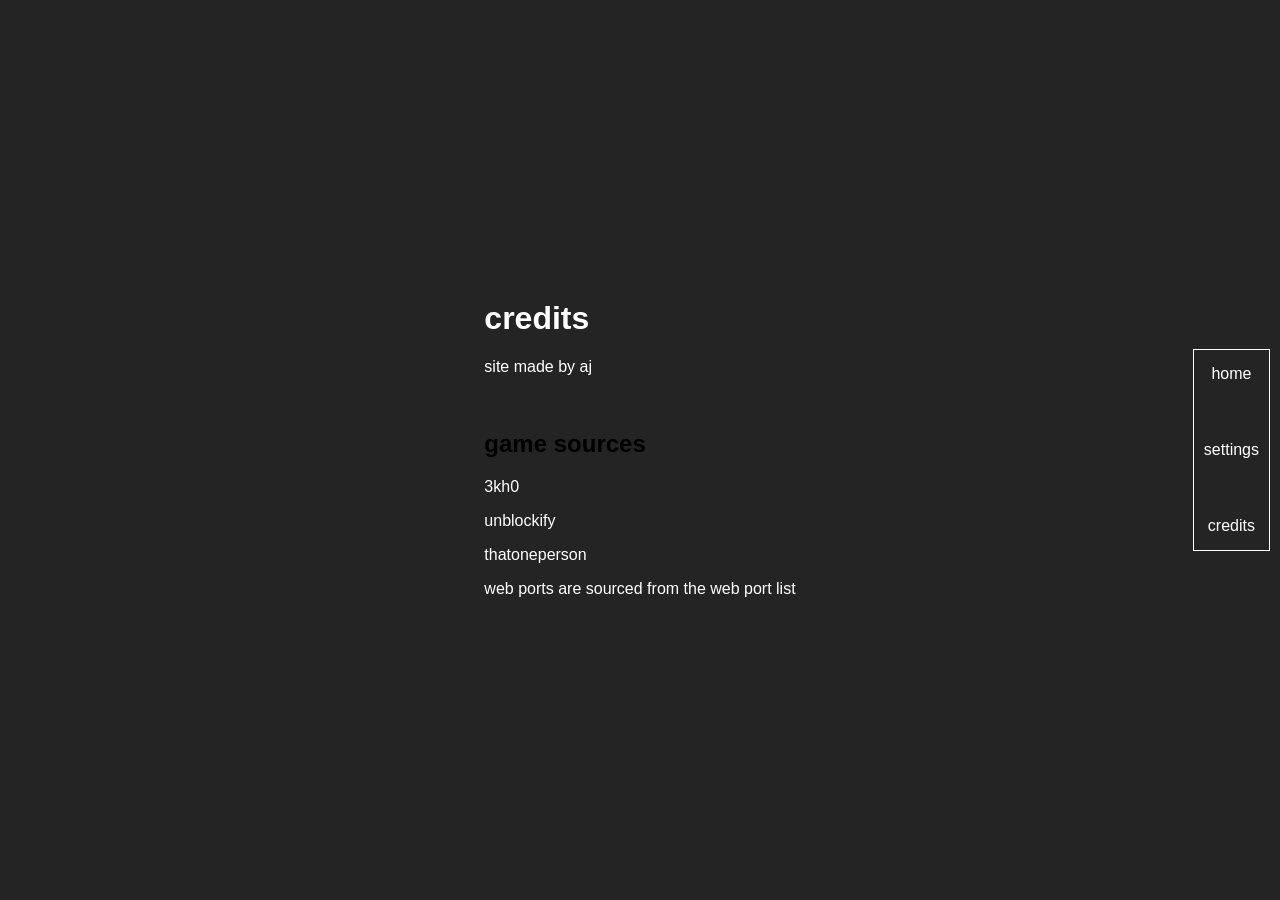
==== credits/index.html @ a4a7ade3 "update credits" ====
<!DOCTYPE html>
<html lang="en">
<head>
  <meta charset="UTF-8" />
  <title>credits ~ potato</title>
  <meta name="viewport" content="width=device-width,initial-scale=1" />
  <meta name="description" content="" />
  <link rel="stylesheet" type="text/css" href="../styles.css" />
  <link rel="icon" href="favicon.png">
</head>
<body>
  <div id="wrapper">
    <div id="header" class="center">
  <h1>credits</h1>
<p>site made by aj</p>
<br>
<h2>game sources</h2>
<p>3kh0</p>
<p>unblockify</p>
<p>thatoneperson</p>
<p>web ports are sourced from the <a href="https://github.com/gays-studio/web-port-list" target="_blank">web port list</a></p>
    </div>
  <div></div>
</div>
  <div id="menu">
    <a href="/index.html">home</a><br>
    <a href="/settings">settings</a><br>
    <a href="/credits">credits</a>
  </div>



  <script src="js/gaaames.js"></script>
   
</body>
</html>
---- styles.css ----
@import url('https://fonts.upset.dev/css2?family=Figtree:ital,wght@0,300..900;1,300..900&display=swap');


body{
background-color:#242424;
font-family: "Figtree", Arial, Helvetica, sans-serif;
  display: flex;
  flex-direction: column;
  align-items: center;
  justify-content: center;
  min-height: 100vh;
  margin: 0;
 gap: 2rem;
}
#dmca{
  border: #ffffff solid 1px;
height:7vh;
width: 7vw;
display:flex;
flex-direction: column;
text-align:center;
 align-items: center;
  justify-content: center;
}


p, h1,a{

color:white;

}

#header{
margin-bottom:0.5rem;


}

a {
    text-decoration: none;
}

.cards{
display:flex;
text-align:center;
 align-items: center;
  justify-content: center;


}
.card{
     border: #ffffff solid 1px;
margin: 0.5rem;
display:flex;
text-align:center;
 align-items: center;
  justify-content: center;
    min-width: fit-content; 
    width: auto; 
    height: auto; 
}

/* credit to bog for this css */
#menu{
  border: #ffffff 1px solid;
  	position: fixed;
	top: 50%;
	right: 10px;
	transform: translateY(-50%);
	display: flex;
	flex-direction: column;
	align-items: center;
	z-index: 1000;
	padding: 15px 10px;
	gap: 20px;
}
#wrapper{

  display: flex;
  flex-direction: column;
  align-items: center;
}

@media screen and (max-width: 500px) {
}
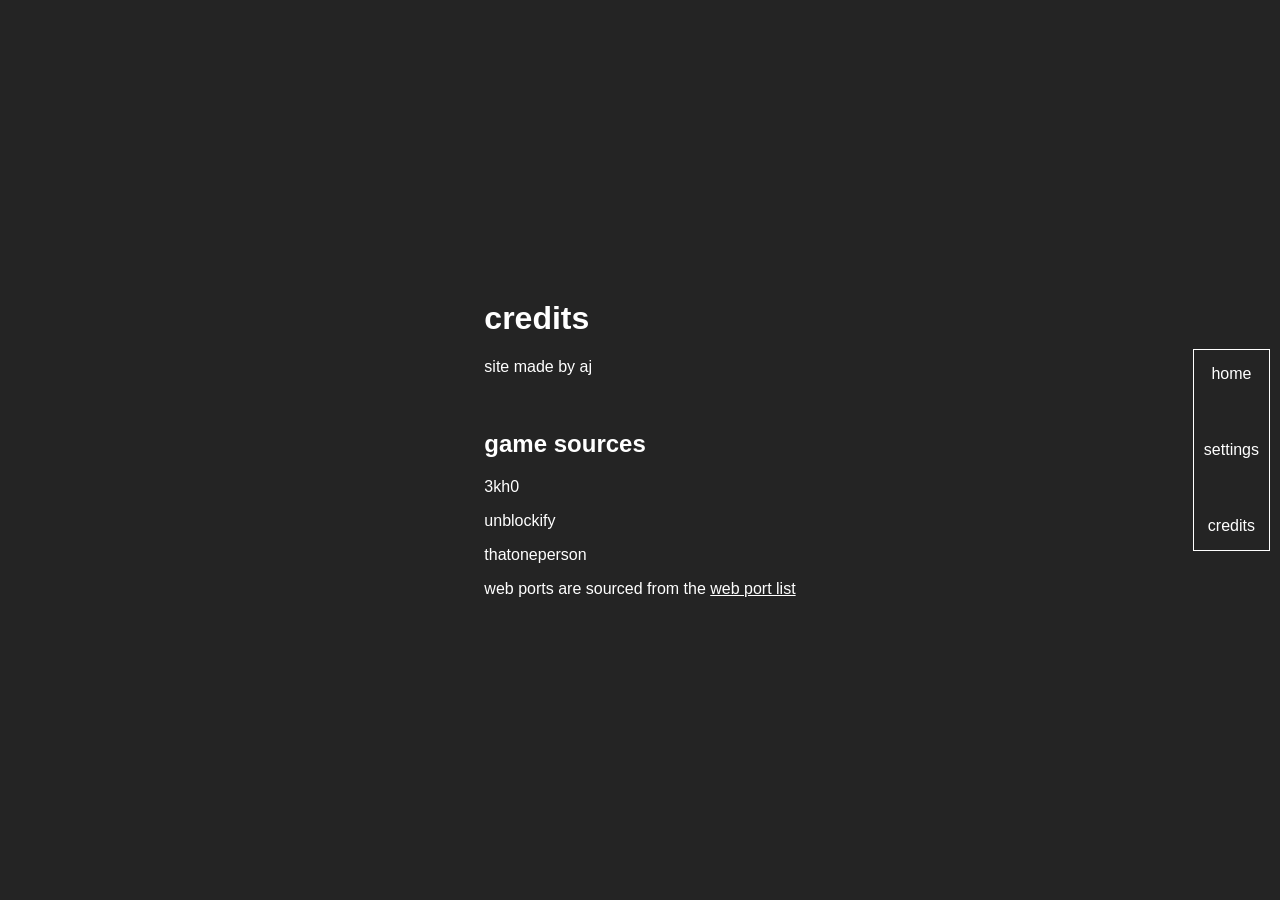
==== commit cabb5b40: "add underline" ====
--- a/credits/index.html
+++ b/credits/index.html
@@ -18,7 +18,7 @@
 <p>3kh0</p>
 <p>unblockify</p>
 <p>thatoneperson</p>
-<p>web ports are sourced from the <a href="https://github.com/gays-studio/web-port-list" target="_blank">web port list</a></p>
+<p>web ports are sourced from the <a id="underline" href="https://github.com/gays-studio/web-port-list" target="_blank">web port list</a></p>
     </div>
   <div></div>
 </div>
--- a/styles.css
+++ b/styles.css
@@ -22,9 +22,12 @@
  align-items: center;
   justify-content: center;
 }
+#underline{
 
+  text-decoration: underline;
+}
 
-p, h1,a{
+p, h1,a,h2,h3,h4,h5,h6 {
 
 color:white;
 
@@ -50,14 +53,17 @@
 }
 .card{
      border: #ffffff solid 1px;
-margin: 0.5rem;
+margin: 0.7rem;
 display:flex;
 text-align:center;
+padding-right:10%;
+padding-left:10%;
  align-items: center;
   justify-content: center;
     min-width: fit-content; 
-    width: auto; 
-    height: auto; 
+    width: 7vw; 
+    height: 8vh; 
+    
 }
 
 /* credit to bog for this css */
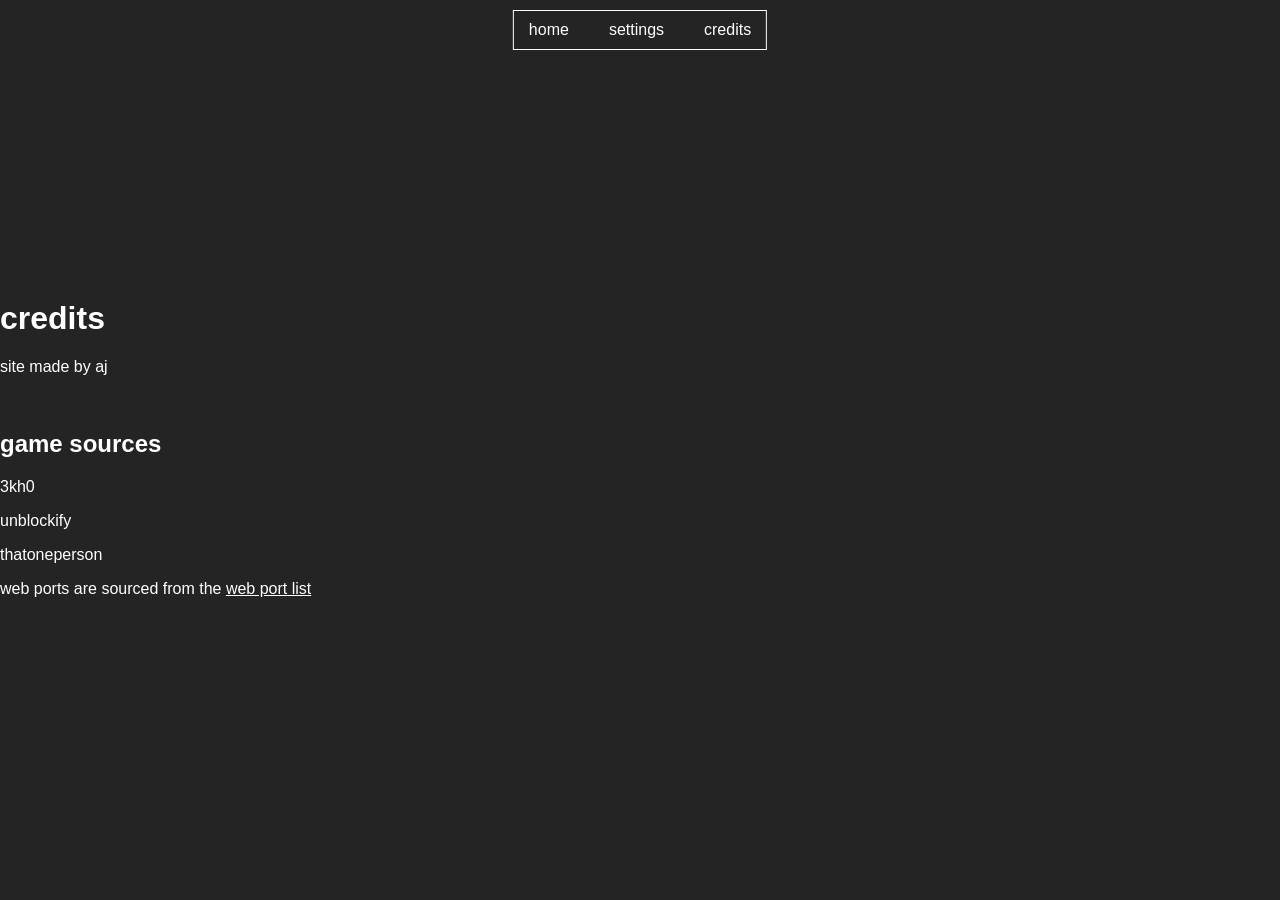
==== commit 57014663: "h" ====
--- a/credits/index.html
+++ b/credits/index.html
@@ -6,6 +6,8 @@
   <meta name="viewport" content="width=device-width,initial-scale=1" />
   <meta name="description" content="" />
   <link rel="stylesheet" type="text/css" href="../styles.css" />
+  <link rel="stylesheet" type="text/css" href="../styles.css" />
+   <link rel="stylesheet" type="text/css" href="../clanker.css" />
   <link rel="icon" href="favicon.png">
 </head>
 <body>
--- a/styles.css
+++ b/styles.css
@@ -53,33 +53,22 @@
 }
 .card{
      border: #ffffff solid 1px;
-margin: 0.7rem;
-display:flex;
-text-align:center;
-padding-right:10%;
-padding-left:10%;
- align-items: center;
+  margin: 0.7rem;
+  display: flex;
+  text-align: center;
+  padding: 15px 10%;
+  align-items: center;
   justify-content: center;
-    min-width: fit-content; 
-    width: 7vw; 
-    height: 8vh; 
+  min-width: fit-content;
+  width: 7vw;
+  height: 8vh;
+  position: relative;
+  background-color: transparent;
+  transition: transform 0.3s ease;
+  cursor: pointer;
     
 }
 
-/* credit to bog for this css */
-#menu{
-  border: #ffffff 1px solid;
-  	position: fixed;
-	top: 50%;
-	right: 10px;
-	transform: translateY(-50%);
-	display: flex;
-	flex-direction: column;
-	align-items: center;
-	z-index: 1000;
-	padding: 15px 10px;
-	gap: 20px;
-}
 #wrapper{
 
   display: flex;
--- a/styles.css
+++ b/styles.css
@@ -53,33 +53,22 @@
 }
 .card{
      border: #ffffff solid 1px;
-margin: 0.7rem;
-display:flex;
-text-align:center;
-padding-right:10%;
-padding-left:10%;
- align-items: center;
+  margin: 0.7rem;
+  display: flex;
+  text-align: center;
+  padding: 15px 10%;
+  align-items: center;
   justify-content: center;
-    min-width: fit-content; 
-    width: 7vw; 
-    height: 8vh; 
+  min-width: fit-content;
+  width: 7vw;
+  height: 8vh;
+  position: relative;
+  background-color: transparent;
+  transition: transform 0.3s ease;
+  cursor: pointer;
     
 }
 
-/* credit to bog for this css */
-#menu{
-  border: #ffffff 1px solid;
-  	position: fixed;
-	top: 50%;
-	right: 10px;
-	transform: translateY(-50%);
-	display: flex;
-	flex-direction: column;
-	align-items: center;
-	z-index: 1000;
-	padding: 15px 10px;
-	gap: 20px;
-}
 #wrapper{
 
   display: flex;
--- a/clanker.css
+++ b/clanker.css
@@ -0,0 +1,75 @@
+/* Add to your horizontal-scroll.css or clanker.css */
+
+#gamecards {
+  display: flex;
+  flex-direction: row;
+  overflow-x: auto;
+  overflow-y: visible;
+  gap: 2rem;
+  padding: 60px 80px 20px 0;
+  scroll-behavior: smooth;
+  max-width: calc(100vw - 100px);
+  margin: 0 auto;
+  position: relative;
+  z-index: 1;
+}
+
+/* Ensure the wrapper doesn't overlap the menu */
+#wrapper {
+  max-width: calc(100% - 100px);
+  margin-right: auto;
+  margin-left: 0;
+  position: relative;
+  z-index: 1;
+}
+
+/* Make sure the menu stays on top and doesn't get overlapped */
+#menu {
+  z-index: 1000;
+  background-color: #242424;
+}
+
+/* Prevent cards from going under the menu on hover */
+.card:hover {
+  z-index: 10;
+}
+
+/* For smaller screens, adjust padding */
+@media screen and (max-width: 768px) {
+  #gamecards {
+    padding: 60px 70px 20px 0;
+    max-width: calc(100vw - 80px);
+  }
+
+  #wrapper {
+    max-width: calc(100% - 80px);
+    margin-left: 0;
+  }
+}
+
+@media screen and (max-width: 500px) {
+  #gamecards {
+    padding: 60px 60px 20px 0;
+    max-width: calc(100vw - 70px);
+  }
+
+  #wrapper {
+    max-width: calc(100% - 70px);
+    margin-left: 0;
+  }
+}
+
+#menu {
+  border: #ffffff 1px solid;
+  position: fixed;
+  top: 10px;
+  left: 50%;
+  transform: translateX(-50%);
+  display: flex;
+  flex-direction: row;
+  align-items: center;
+  z-index: 1000;
+  padding: 10px 15px;
+  gap: 20px;
+  background-color: #242424;
+}
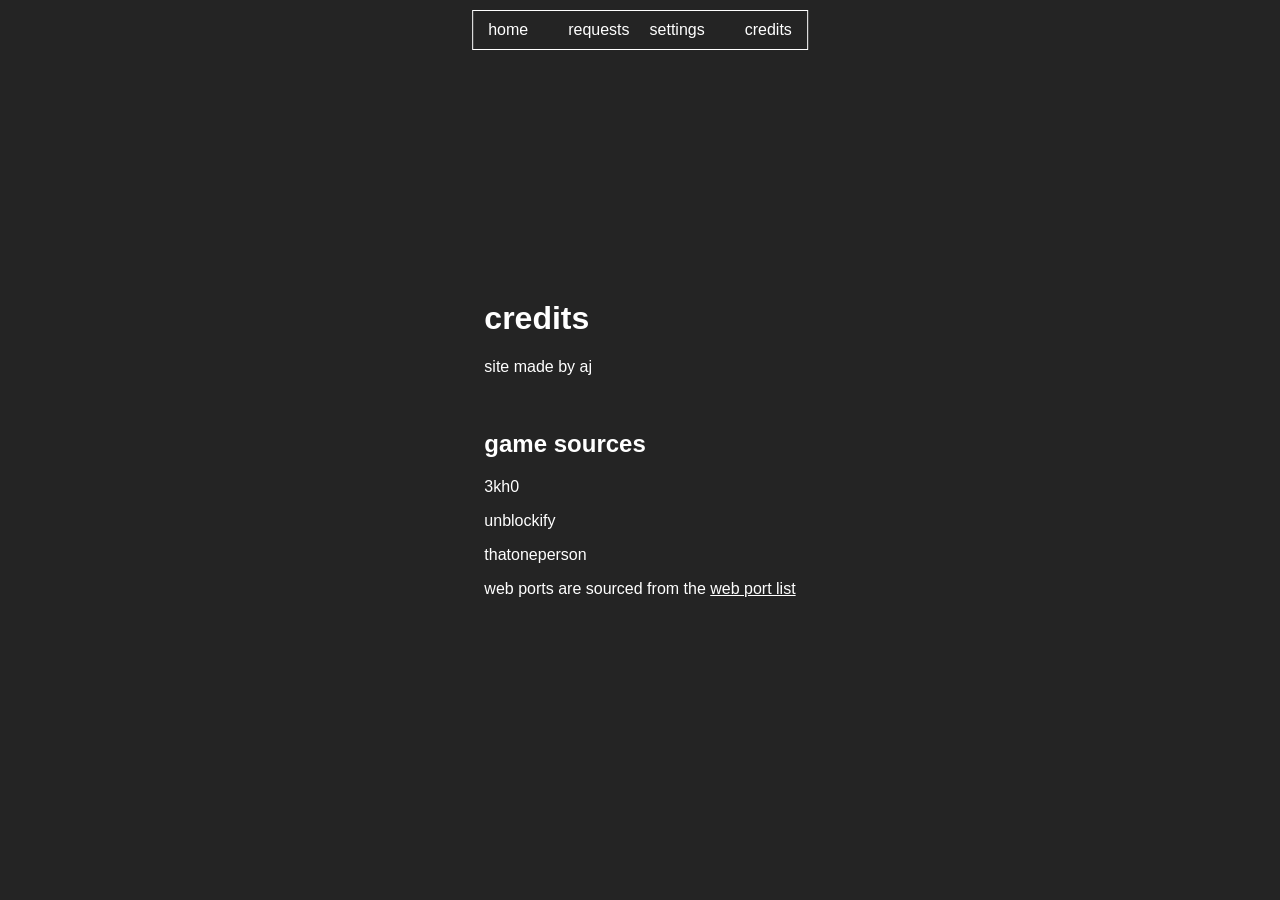
==== commit cdfa132e: "update" ====
--- a/credits/index.html
+++ b/credits/index.html
@@ -26,6 +26,7 @@
 </div>
   <div id="menu">
     <a href="/index.html">home</a><br>
+    <a href="/requests">requests</a>
     <a href="/settings">settings</a><br>
     <a href="/credits">credits</a>
   </div>
--- a/clanker.css
+++ b/clanker.css
@@ -1,12 +1,10 @@
-/* Add to your horizontal-scroll.css or clanker.css */
-
 #gamecards {
   display: flex;
   flex-direction: row;
   overflow-x: auto;
   overflow-y: visible;
   gap: 2rem;
-  padding: 60px 80px 20px 0;
+  padding: 60px 80px 20px 80px;
   scroll-behavior: smooth;
   max-width: calc(100vw - 100px);
   margin: 0 auto;
@@ -14,49 +12,15 @@
   z-index: 1;
 }
 
-/* Ensure the wrapper doesn't overlap the menu */
 #wrapper {
   max-width: calc(100% - 100px);
-  margin-right: auto;
-  margin-left: 0;
+  margin: 0 auto;
   position: relative;
   z-index: 1;
 }
 
-/* Make sure the menu stays on top and doesn't get overlapped */
-#menu {
-  z-index: 1000;
-  background-color: #242424;
-}
-
-/* Prevent cards from going under the menu on hover */
 .card:hover {
   z-index: 10;
-}
-
-/* For smaller screens, adjust padding */
-@media screen and (max-width: 768px) {
-  #gamecards {
-    padding: 60px 70px 20px 0;
-    max-width: calc(100vw - 80px);
-  }
-
-  #wrapper {
-    max-width: calc(100% - 80px);
-    margin-left: 0;
-  }
-}
-
-@media screen and (max-width: 500px) {
-  #gamecards {
-    padding: 60px 60px 20px 0;
-    max-width: calc(100vw - 70px);
-  }
-
-  #wrapper {
-    max-width: calc(100% - 70px);
-    margin-left: 0;
-  }
 }
 
 #menu {
@@ -72,4 +36,28 @@
   padding: 10px 15px;
   gap: 20px;
   background-color: #242424;
+}
+
+@media screen and (max-width: 768px) {
+  #gamecards {
+    padding: 60px 70px 20px 70px;
+    max-width: calc(100vw - 80px);
+  }
+
+  #wrapper {
+    max-width: calc(100% - 80px);
+    margin: 0 auto;
+  }
+}
+
+@media screen and (max-width: 500px) {
+  #gamecards {
+    padding: 60px 60px 20px 60px;
+    max-width: calc(100vw - 70px);
+  }
+
+  #wrapper {
+    max-width: calc(100% - 70px);
+    margin: 0 auto;
+  }
 }
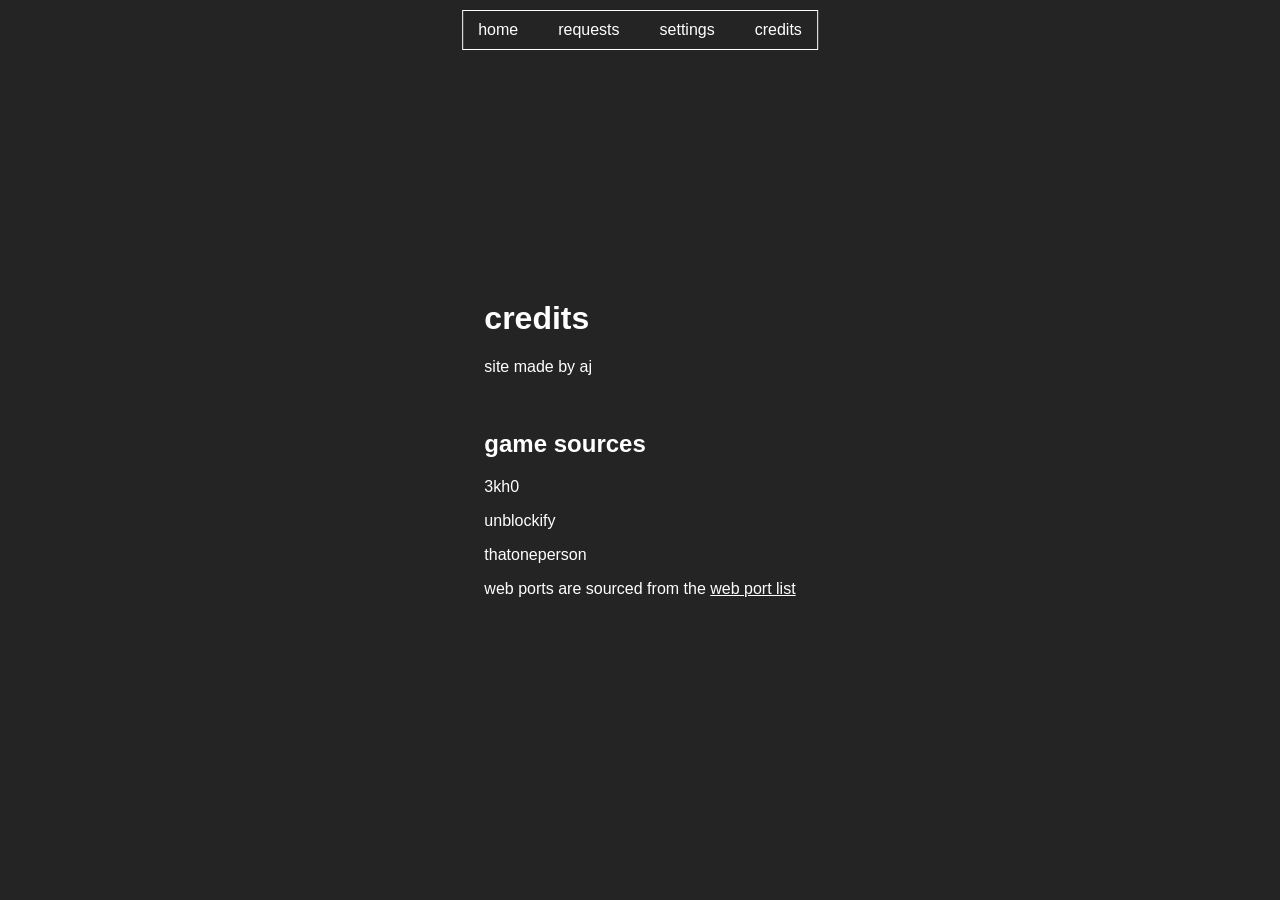
==== commit 92b3e96f: "fix layout" ====
--- a/credits/index.html
+++ b/credits/index.html
@@ -25,8 +25,8 @@
   <div></div>
 </div>
   <div id="menu">
-    <a href="/index.html">home</a><br>
-    <a href="/requests">requests</a>
+   <a href="./index.html">home</a><br>
+     <a href="/requests/">requests</a><br>
     <a href="/settings">settings</a><br>
     <a href="/credits">credits</a>
   </div>
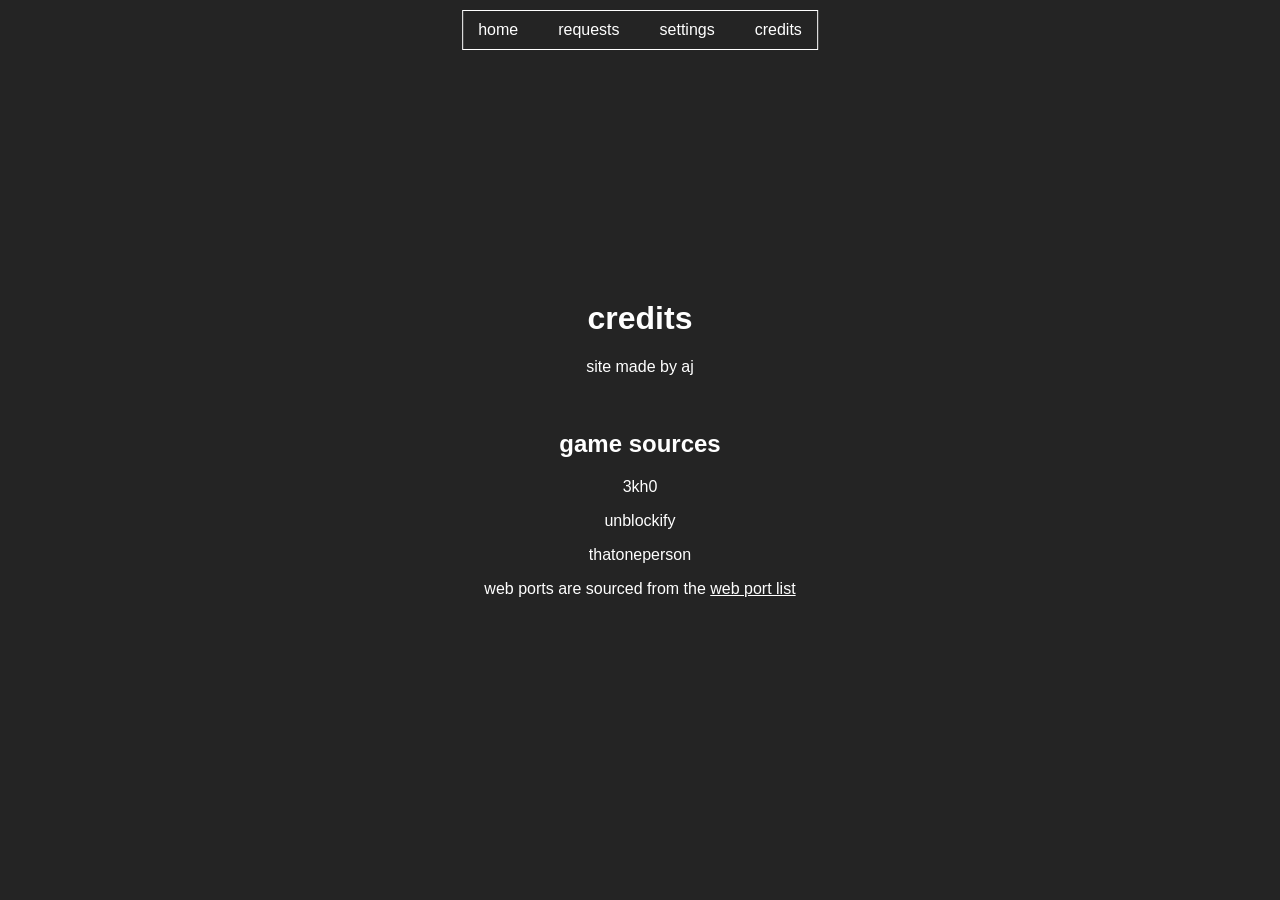
==== commit 27c66496: "fix" ====
--- a/credits/index.html
+++ b/credits/index.html
@@ -25,7 +25,7 @@
   <div></div>
 </div>
   <div id="menu">
-   <a href="./index.html">home</a><br>
+   <a href="../index.html">home</a><br>
      <a href="/requests/">requests</a><br>
     <a href="/settings">settings</a><br>
     <a href="/credits">credits</a>
@@ -33,7 +33,7 @@
 
 
 
-  <script src="js/gaaames.js"></script>
+   <script src="../js/theme.js"></script>
    
 </body>
-</html>+</html>
--- a/styles.css
+++ b/styles.css
@@ -1,9 +1,6 @@
-@import url('https://fonts.upset.dev/css2?family=Figtree:ital,wght@0,300..900;1,300..900&display=swap');
-
-
 body{
 background-color:#242424;
-font-family: "Figtree", Arial, Helvetica, sans-serif;
+font-family: Arial, Helvetica, sans-serif;
   display: flex;
   flex-direction: column;
   align-items: center;
@@ -30,6 +27,7 @@
 p, h1,a,h2,h3,h4,h5,h6 {
 
 color:white;
+text-align: center;
 
 }
 
@@ -77,4 +75,4 @@
 }
 
 @media screen and (max-width: 500px) {
-}+}
--- a/styles.css
+++ b/styles.css
@@ -1,9 +1,6 @@
-@import url('https://fonts.upset.dev/css2?family=Figtree:ital,wght@0,300..900;1,300..900&display=swap');
-
-
 body{
 background-color:#242424;
-font-family: "Figtree", Arial, Helvetica, sans-serif;
+font-family: Arial, Helvetica, sans-serif;
   display: flex;
   flex-direction: column;
   align-items: center;
@@ -30,6 +27,7 @@
 p, h1,a,h2,h3,h4,h5,h6 {
 
 color:white;
+text-align: center;
 
 }
 
@@ -77,4 +75,4 @@
 }
 
 @media screen and (max-width: 500px) {
-}+}
--- a/clanker.css
+++ b/clanker.css
@@ -1,19 +1,26 @@
 #gamecards {
   display: flex;
   flex-direction: row;
+  justify-content: flex-start;
+  align-items: center;
   overflow-x: auto;
   overflow-y: visible;
   gap: 2rem;
-  padding: 60px 80px 20px 80px;
+  padding: 60px clamp(16px, 6vw, 80px) 24px;
+  width: min(1400px, calc(100vw - 24px));
+  max-width: 100%;
+  box-sizing: border-box;
   scroll-behavior: smooth;
-  max-width: calc(100vw - 100px);
+  scroll-padding-inline: clamp(16px, 6vw, 80px);
   margin: 0 auto;
   position: relative;
   z-index: 1;
 }
 
 #wrapper {
-  max-width: calc(100% - 100px);
+  width: 100%;
+  max-width: min(1500px, calc(100vw - 24px));
+  box-sizing: border-box;
   margin: 0 auto;
   position: relative;
   z-index: 1;
@@ -38,26 +45,78 @@
   background-color: #242424;
 }
 
+#dmca {
+  background: transparent;
+  color: #ffffff;
+  font: inherit;
+  cursor: pointer;
+}
+
+#dmca-modal {
+  display: none;
+  position: fixed;
+  inset: 0;
+  background: rgba(0, 0, 0, 0.75);
+  z-index: 1200;
+  align-items: center;
+  justify-content: center;
+  padding: 1rem;
+  box-sizing: border-box;
+}
+
+#dmca-modal.open {
+  display: flex;
+}
+
+#dmca-modal-inner {
+  width: 100%;
+  max-width: 420px;
+  border: 1px solid #ffffff;
+  background: #242424;
+  color: #ffffff;
+  padding: 1.25rem;
+  display: flex;
+  flex-direction: column;
+  gap: 0.75rem;
+  text-align: left;
+}
+
+#dmca-modal-inner h3,
+#dmca-modal-inner p {
+  margin: 0;
+}
+
+#dmca-modal-close {
+  border: 1px solid #ffffff;
+  background: transparent;
+  color: inherit;
+  padding: 0.5rem 0.9rem;
+  width: fit-content;
+  cursor: pointer;
+}
+
 @media screen and (max-width: 768px) {
   #gamecards {
-    padding: 60px 70px 20px 70px;
-    max-width: calc(100vw - 80px);
+    gap: 1.4rem;
+    width: calc(100vw - 16px);
   }
 
   #wrapper {
-    max-width: calc(100% - 80px);
+    max-width: calc(100vw - 16px);
     margin: 0 auto;
   }
 }
 
 @media screen and (max-width: 500px) {
   #gamecards {
-    padding: 60px 60px 20px 60px;
-    max-width: calc(100vw - 70px);
+    padding-top: 64px;
+    padding-bottom: 20px;
+    gap: 1rem;
+    width: calc(100vw - 8px);
   }
 
   #wrapper {
-    max-width: calc(100% - 70px);
+    max-width: calc(100vw - 8px);
     margin: 0 auto;
   }
-}+}
